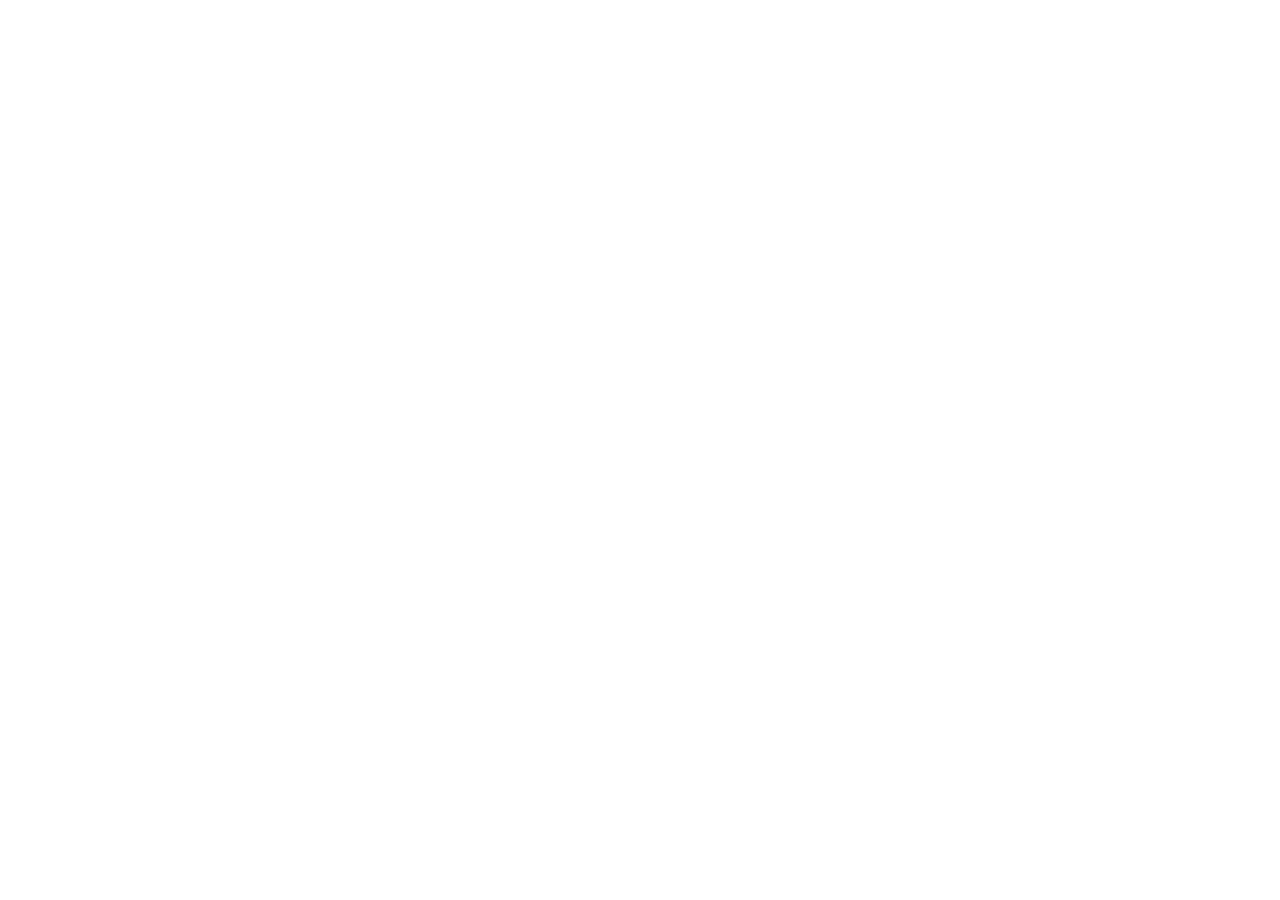
==== index.html @ b62b02b3 "adding" ====
<!DOCTYPE html>
<html lang="pt-BR">
<head>
    <meta charset="UTF-8">
    <meta name="viewport" content="width=device-width, initial-scale=1.0">
    <title>Notícias cidade - Seu site de notícias</title>

    <!-- Estilo customizado -->
    <link rel="stylesheet" href="./src/css/style.css">
</head>
<body>

    

</body>
</html>
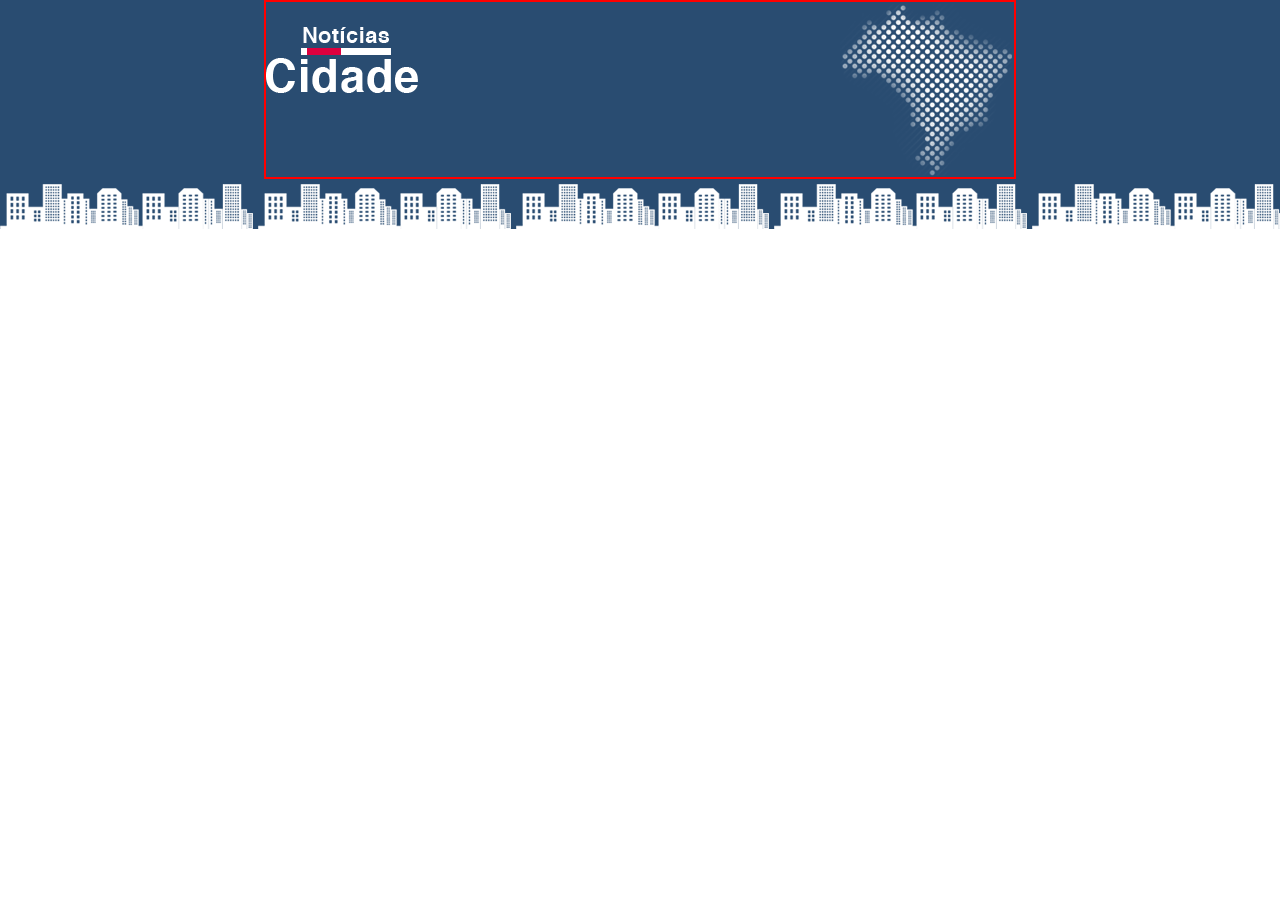
==== commit 5375490c: "updating" ====
--- a/index.html
+++ b/index.html
@@ -10,7 +10,11 @@
 </head>
 <body>
 
-    
+    <div id="container">
+        <div id="topo">
+            <h1 class="logo">Notícias cidade</h1>
+        </div>
+    </div>
 
 </body>
 </html>
--- a/src/css/style.css
+++ b/src/css/style.css
@@ -0,0 +1,31 @@
+/*Estrutura do site
+*/
+*{
+    margin: 0;
+    padding: 0;
+}
+
+body{
+    font-family: "Trebuchet MS", Helvetica, sans-serif;
+    background: #ffffff url(../assets/img/fundo.png) repeat-x;
+}
+
+#container{
+    width: 750px;
+    margin: 0 auto;
+    border: 1px solid red;
+}
+
+#topo{
+    height: 150px;
+    background: url(../assets/img/detalhe-topo.png) no-repeat right top;
+    padding-top: 25px;
+    border: 1px solid red;
+}
+
+.logo{
+    width: 152px;
+    height: 66px;
+    background: url(../assets/img/logo.png) no-repeat center;
+    text-indent: -3000px;
+}
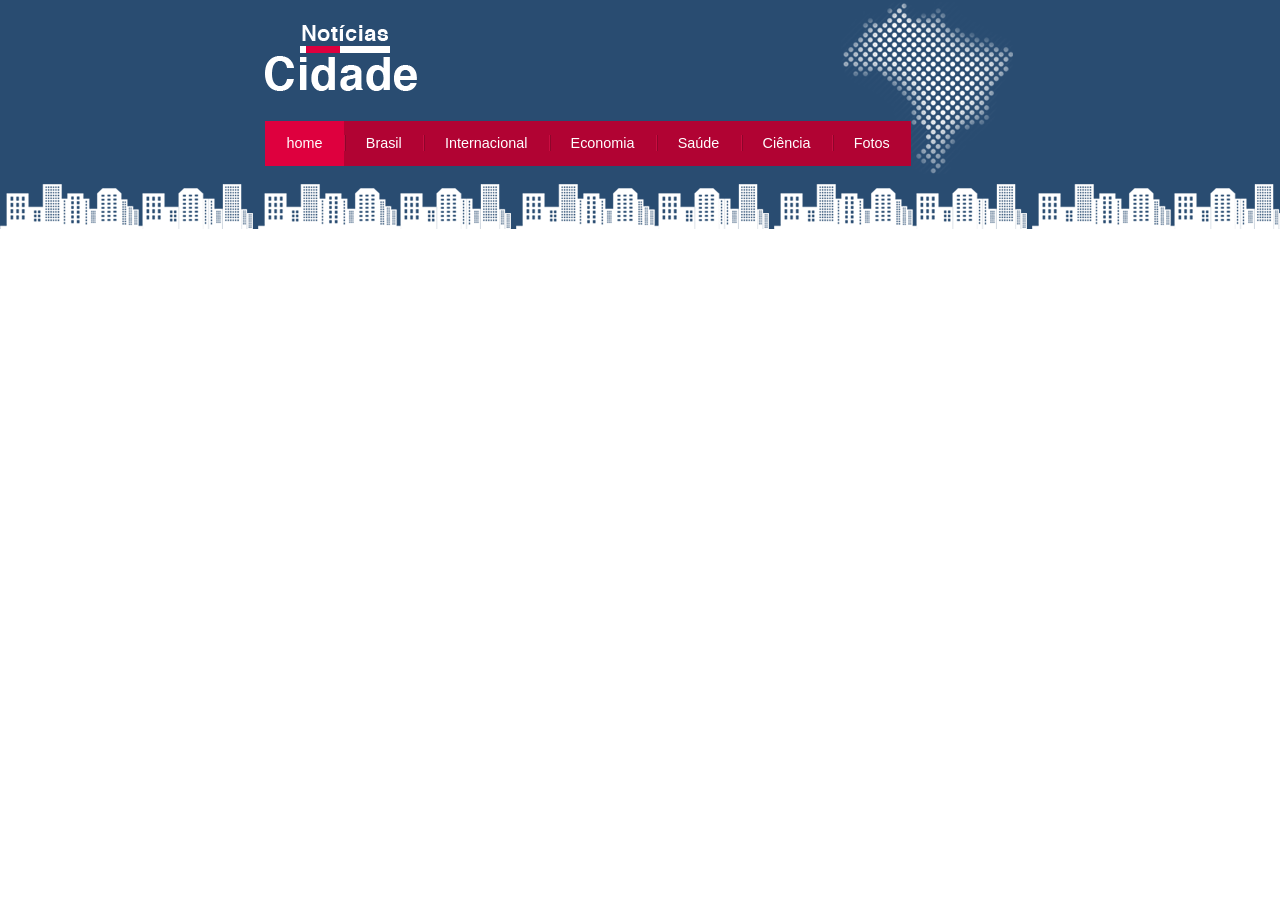
==== commit 4acab12a: "barra de navegação" ====
--- a/index.html
+++ b/index.html
@@ -8,11 +8,34 @@
     <!-- Estilo customizado -->
     <link rel="stylesheet" href="./src/css/style.css">
 </head>
-<body>
+<body class="home">
 
     <div id="container">
         <div id="topo">
             <h1 class="logo">Notícias cidade</h1>
+            <ul id="navegacao">
+                <li class="primeiro">
+                    <a id="home" href="index.html">home</a>
+                </li>
+                <li>
+                    <a id="brasil" href="#">Brasil</a>
+                </li>
+                <li>
+                    <a id="internacional" href="#">Internacional</a>
+                </li>
+                <li>
+                    <a id="economia" href="#">Economia</a>
+                </li>
+                <li>
+                    <a id="saude" href="#">Saúde</a>
+                </li>
+                <li>
+                    <a id="ciencia" href="#">Ciência</a>
+                </li>
+                <li>
+                    <a id="fotos" href="#">Fotos</a>
+                </li>
+            </ul>
         </div>
     </div>
 
--- a/src/css/style.css
+++ b/src/css/style.css
@@ -13,14 +13,12 @@
 #container{
     width: 750px;
     margin: 0 auto;
-    border: 1px solid red;
 }
 
 #topo{
     height: 150px;
     background: url(../assets/img/detalhe-topo.png) no-repeat right top;
     padding-top: 25px;
-    border: 1px solid red;
 }
 
 .logo{
@@ -28,4 +26,51 @@
     height: 66px;
     background: url(../assets/img/logo.png) no-repeat center;
     text-indent: -3000px;
+}
+
+/*Barra de navegação
+*/
+
+ul{
+    margin: 0;
+    padding: 0;
+    list-style: none;
+}
+
+#topo ul{
+    margin-top: 30px;
+    background: #b10333;
+    float: left;
+}
+
+#topo ul li{
+    float: left;
+}
+
+#topo ul a{
+    font-size: 0.9em;
+    display: block;
+    padding: 0.5em 1.5em;
+    line-height: 2.1em;
+    text-decoration: none;
+    color: #ffffff;
+    background: url(../assets/img/divisor.png) no-repeat left center;
+}
+
+#topo ul .primeiro a{
+    background: none;
+}
+
+#topo ul a:hover{
+    color: #69001d;
+}
+
+body.home #navegacao a#home,
+body.brasil #navegacao a#brasil,
+body.internacional #navegacao a#internacional,
+body.fotos #navegacao a#fotos
+{
+    color: #ffffff;
+    background: #de003e;
+    cursor: text;
 }
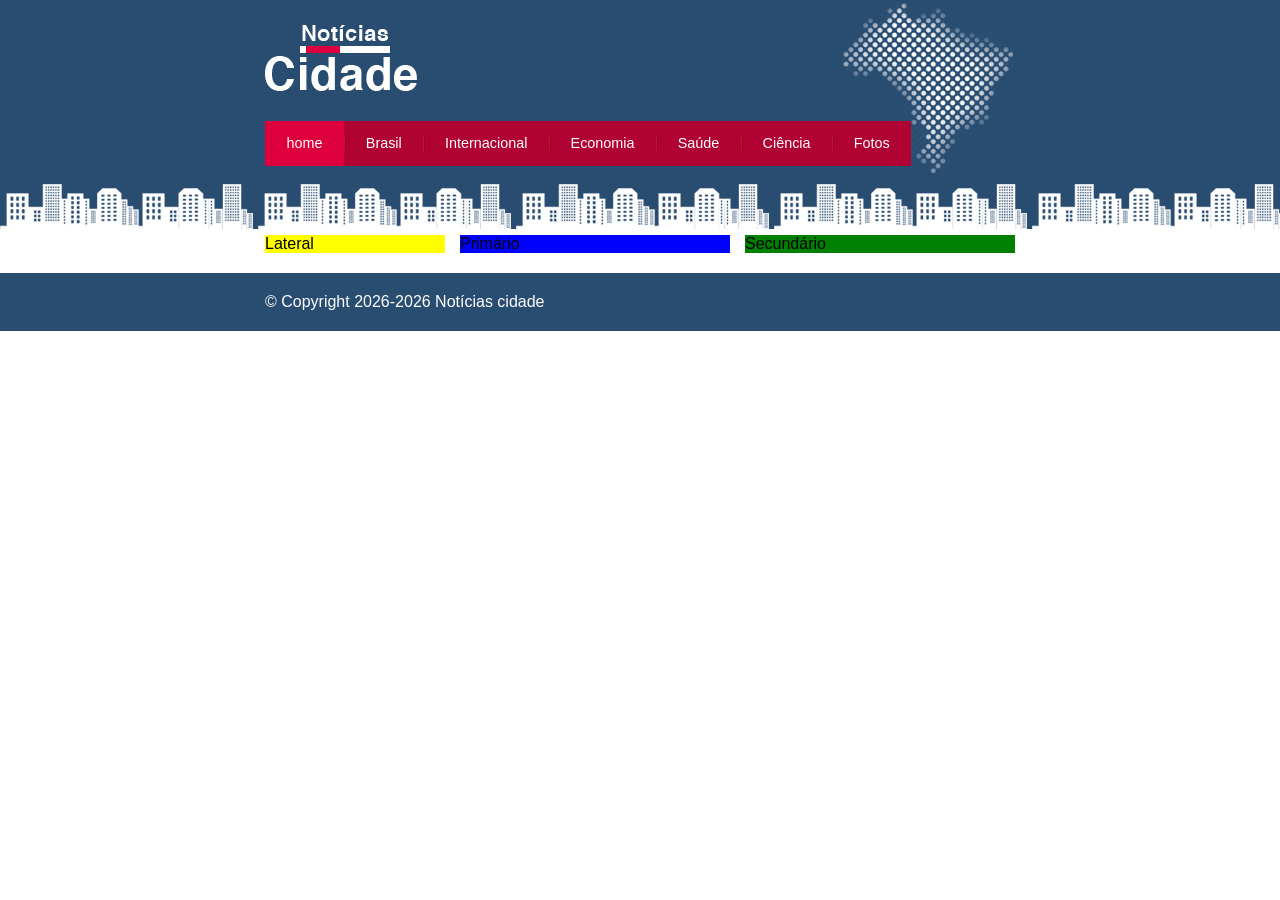
==== commit 088ce3aa: "update" ====
--- a/index.html
+++ b/index.html
@@ -8,9 +8,10 @@
     <!-- Estilo customizado -->
     <link rel="stylesheet" href="./src/css/style.css">
 </head>
-<body class="home">
-
+<body id="tres-colunas" class="home">
+    <!-- Início container -->
     <div id="container">
+        <!-- Início topo -->
         <div id="topo">
             <h1 class="logo">Notícias cidade</h1>
             <ul id="navegacao">
@@ -36,8 +37,26 @@
                     <a id="fotos" href="#">Fotos</a>
                 </li>
             </ul>
+        </div><!-- Fim /topo -->
+
+        <!-- Início conteúdo -->
+        <div id="conteudo">
+
+            <div id="primario">Primário</div>
+            <div id="secundario">Secundário</div>
+            <div id="lateral">Lateral</div>
+
+        </div><!-- Fim /conteúdo -->
+
+    </div><!-- Fim /container -->
+
+    <div id="container-rodape" style="clear: both;">
+        <div id="rodape">
+            &copy; Copyright 2026-2026 Notícias cidade
         </div>
     </div>
 
+
+
 </body>
 </html>
--- a/src/css/style.css
+++ b/src/css/style.css
@@ -73,4 +73,46 @@
     color: #ffffff;
     background: #de003e;
     cursor: text;
+}
+
+/* Configuração layout de três colunas */
+
+#conteudo{
+    margin-top: 60px;
+    background: #f5f5f5;
+}
+
+#lateral{
+    width: 180px;
+    float: left;
+    margin: 0 0 20px -750px;
+    background: yellow;
+}
+
+#tres-colunas #primario{
+    width: 270px;
+    float: left;
+     margin: 0 0 20px 195px;
+    background: blue;
+}
+
+#secundario{
+    width: 270px;
+    float: left;
+    margin: 0 0 20px 15px;
+    background: green;
+}
+
+
+
+/*Rodapé*/
+#container-rodape{
+    background: #294c71;
+    padding: 20px;
+}
+
+#rodape{
+    width: 750px;
+    margin: 0 auto;
+    color: #ffffff;
 }
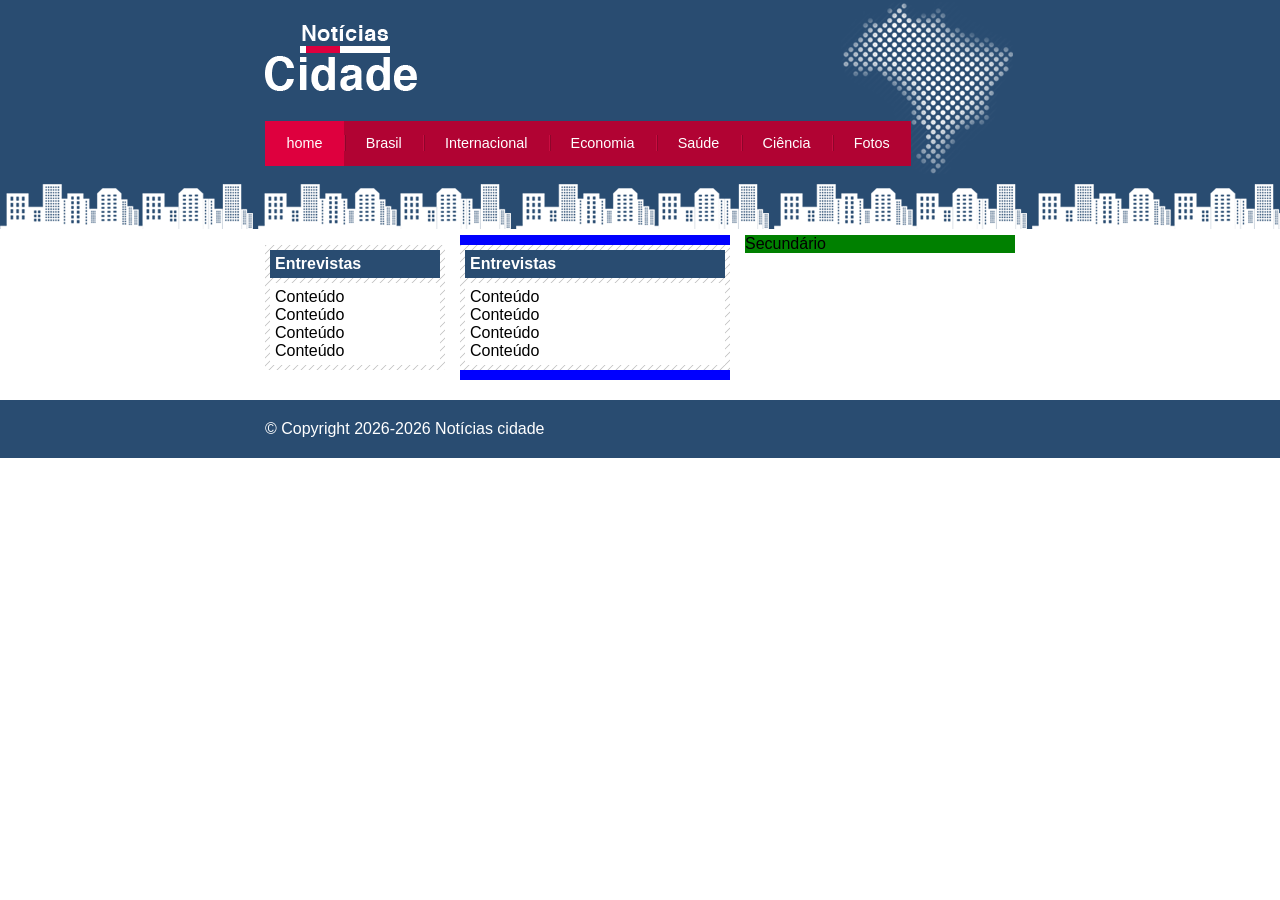
==== commit 4d91af92: "adicionando area de conteúdos" ====
--- a/index.html
+++ b/index.html
@@ -8,7 +8,7 @@
     <!-- Estilo customizado -->
     <link rel="stylesheet" href="./src/css/style.css">
 </head>
-<body id="tres-colunas" class="home">
+<body class="home">
     <!-- Início container -->
     <div id="container">
         <!-- Início topo -->
@@ -42,9 +42,35 @@
         <!-- Início conteúdo -->
         <div id="conteudo">
 
-            <div id="primario">Primário</div>
+            <div id="primario">
+                
+                <div class="caixa">
+                    <h2>Entrevistas</h2>
+                    <div class="caixa-conteudo">
+                        Conteúdo <br>
+                        Conteúdo <br>
+                        Conteúdo <br>
+                        Conteúdo
+                    </div>
+                </div>
+
+            </div>
             <div id="secundario">Secundário</div>
-            <div id="lateral">Lateral</div>
+
+            <!-- Início lateral -->
+            <div id="lateral">
+
+                <div class="caixa">
+                    <h2>Entrevistas</h2>
+                    <div class="caixa-conteudo">
+                        Conteúdo <br>
+                        Conteúdo <br>
+                        Conteúdo <br>
+                        Conteúdo
+                    </div>
+                </div>
+
+            </div><!-- Fim /lateral -->
 
         </div><!-- Fim /conteúdo -->
 
--- a/src/css/style.css
+++ b/src/css/style.css
@@ -86,7 +86,6 @@
     width: 180px;
     float: left;
     margin: 0 0 20px -750px;
-    background: yellow;
 }
 
 #tres-colunas #primario{
@@ -96,6 +95,22 @@
     background: blue;
 }
 
+#primario{
+    width: 270px;
+    float: left;
+     margin: 0 0 20px 195px;
+    background: blue;
+}
+
+#duas-colunas #primario{
+    width: 555px;
+}
+
+#uma-coluna #primario{
+    width: 750px;
+     margin: 0 0 20px 0px;
+}
+
 #secundario{
     width: 270px;
     float: left;
@@ -103,7 +118,25 @@
     background: green;
 }
 
+/*Caixa*/
+.caixa{
+    margin: 10px 0;
+    padding: 5px;
+    background: #f3f3f3 url(../assets/img/fundo-caixa.png); 
+}
 
+h2{
+    font-size: 1em;
+    background: #294c71;
+    color: #ffffff;
+    padding: 5px;
+}
+
+.caixa-conteudo{
+    background: #ffffff;
+    padding: 5px;
+    margin-top: 5px;
+}
 
 /*Rodapé*/
 #container-rodape{
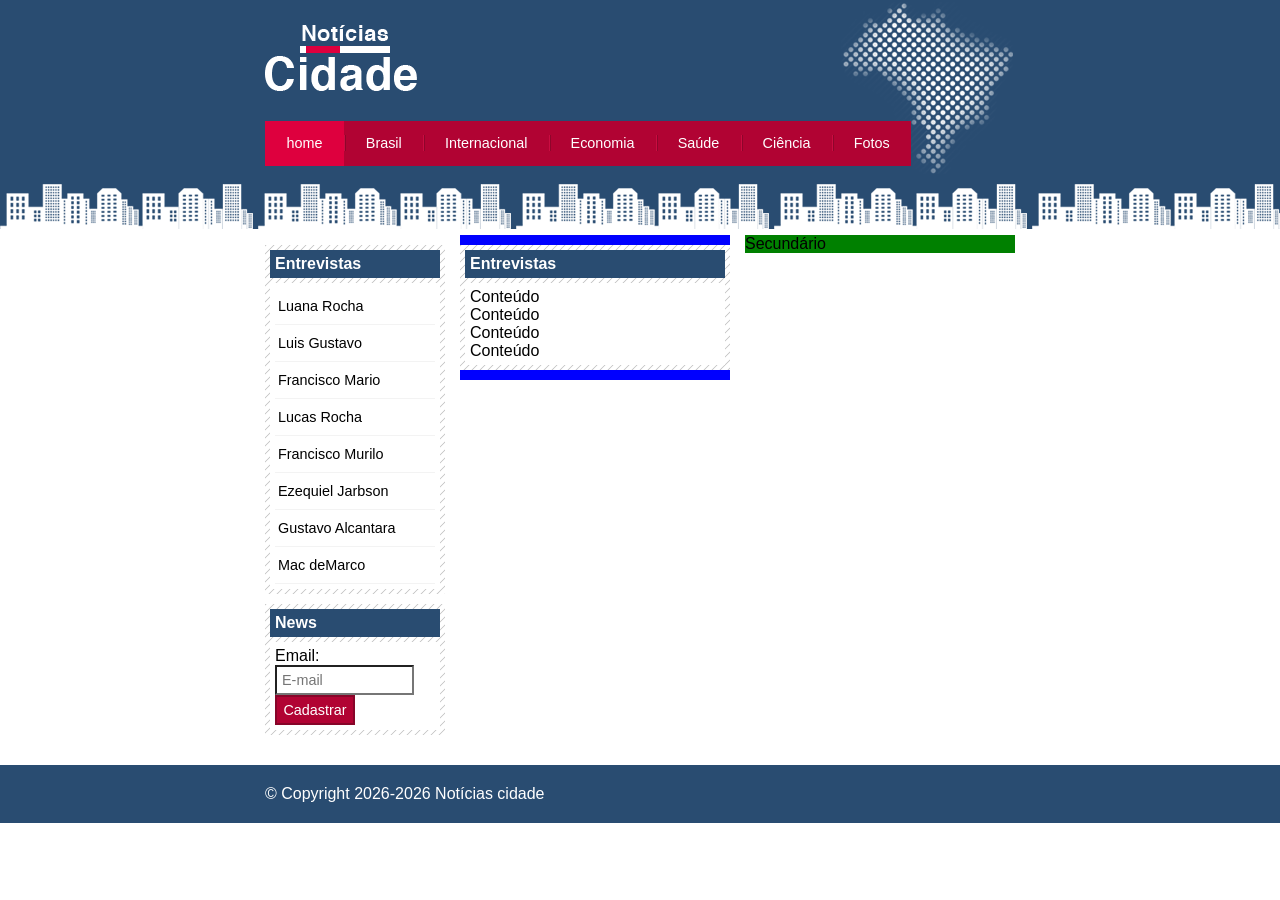
==== commit 8a03afaa: "update" ====
--- a/index.html
+++ b/index.html
@@ -63,10 +63,33 @@
                 <div class="caixa">
                     <h2>Entrevistas</h2>
                     <div class="caixa-conteudo">
-                        Conteúdo <br>
-                        Conteúdo <br>
-                        Conteúdo <br>
-                        Conteúdo
+                        <ul>
+                            <li><a href="">Luana Rocha</a></li>
+                            <li><a href="">Luis Gustavo</a></li>
+                            <li><a href="">Francisco Mario</a></li>
+                            <li><a href="">Lucas Rocha</a></li>
+                            <li><a href="">Francisco Murilo</a></li>
+                            <li><a href="">Ezequiel Jarbson</a></li>
+                            <li><a href="">Gustavo Alcantara</a></li>
+                            <li><a href="">Mac deMarco</a></li>
+                        </ul>
+                    </div>
+                </div>
+
+                <div class="caixa">
+                    <h2>News</h2>
+                    <div class="caixa-conteudo">
+                        
+                        <form>
+                            <div>
+                                <label for="email">Email:</label>
+                                <input type="text" name="email" id="email" placeholder="E-mail">
+                            </div>
+                            <div>
+                                <input class="submit" type="submit" value="Cadastrar">
+                            </div>
+                        </form>
+
                     </div>
                 </div>
 
--- a/src/css/style.css
+++ b/src/css/style.css
@@ -138,6 +138,44 @@
     margin-top: 5px;
 }
 
+/* Formatar menus laterais
+*/
+#lateral ul a{
+    font-size: 0.9em;
+    padding: 3px;
+    display: block;
+    line-height: 30px;
+    color: #000000;
+    text-decoration: none;
+    border-bottom: 1px solid #f3f3f3;
+}
+#lateral ul a:hover{
+    background: #f9f9f9 url(../assets/img/marcador.png) no-repeat left center;
+    padding-left: 20px;
+    color: #a1a1a1;
+}
+
+/* Formatando formulários
+*/
+label{
+    display: block;
+    cursor: pointer;
+}
+
+input{
+    padding: 5px;
+    width: 125px;
+    font-size: 0.9em;
+    background-color: #ffffff;
+}
+
+input.submit{
+    width: 80px;
+    color: #ffffff;
+    background-color: #b10333;
+    border: 2px solid #870529;
+}
+
 /*Rodapé*/
 #container-rodape{
     background: #294c71;
